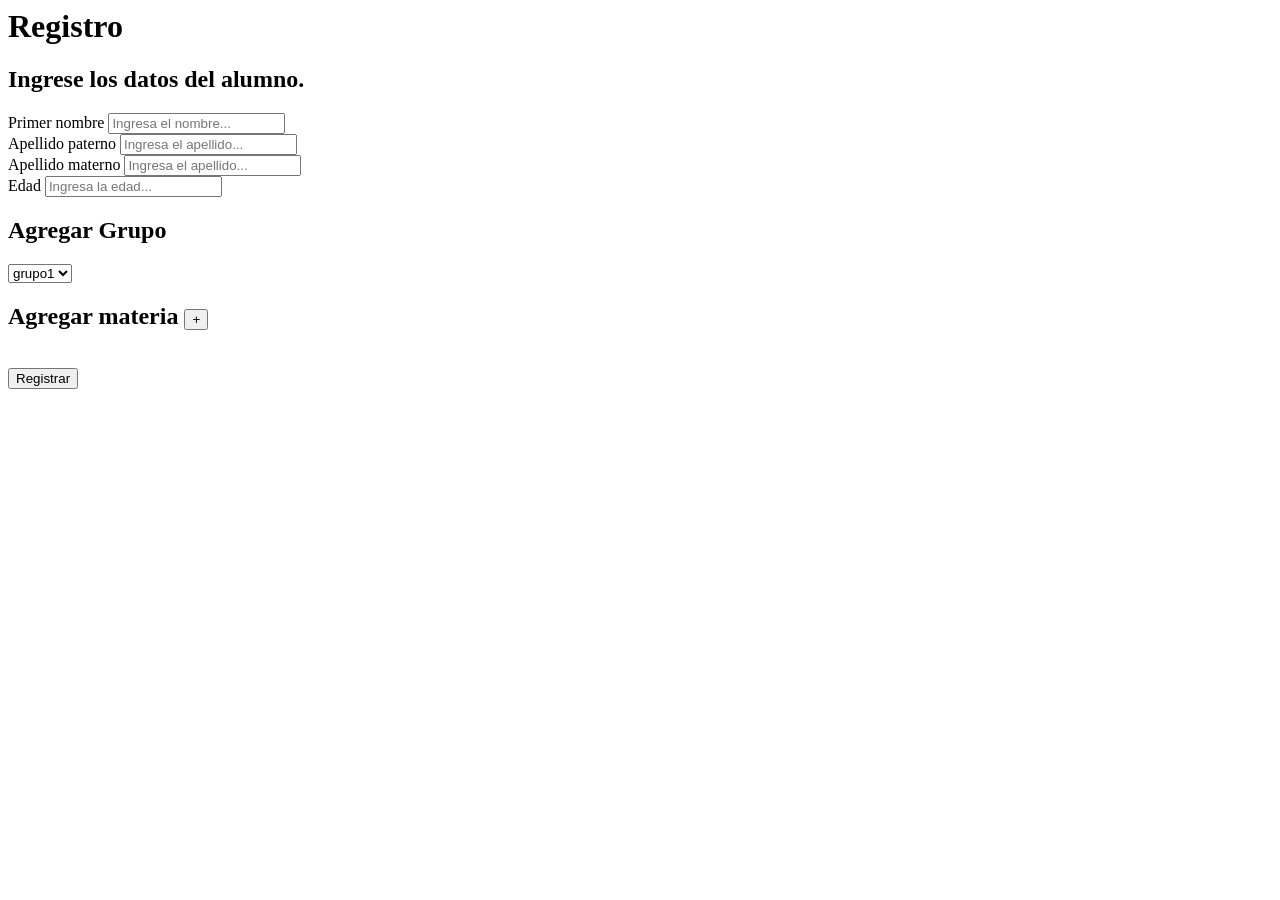
==== index.html @ 75ac5a7a "Merge branch 'SlowpyWalnout:main' into main" ====
<html lang="es">
<head>
    <meta charset="UTF-8">
    <title>Database Alumnos</title>
    <!-- <link rel="stylesheet" href="style.css"> -->
</head>
<body>
    <main>
        <h1>Registro</h1>
        <form class="form" id="formularioCompleto">
            <h2>Ingrese los datos del alumno.</h2>
            <label>Primer nombre
            <input type="text" placeholder="Ingresa el nombre..." id="PrimerNombre" required></label>
            <br>
            <label>Apellido paterno
            <input type="text" placeholder="Ingresa el apellido..." id="ApellidoPaterno" required></label>
            <br>
            <label>Apellido materno
            <input type="text" placeholder="Ingresa el apellido..." id="ApellidoMaterno" required></label>
            <br>
            <label>Edad
            <input type="text" placeholder="Ingresa la edad..." id="Edad" required></label>
            <br>
            <h2>Agregar Grupo</h2>
            <select name="" id="grupoSeleccionado">
                <option value="grupo 1">grupo1</option>
                <option value="grupo 2">grupo2</option>
                <option value="grupo 3">grupo3</option>
            </select>
            <br>
            <h2>Agregar materia
                <button type="button" class="buttonSuma" onclick="agregarMateria()">+</button>
            </h2>
            <div id="EspacioMaterias">

            </div>
            <br>
            <input type="submit" value="Registrar">
        </form>
    </main>
    <script src="script.js"></script>
</body>
</html>
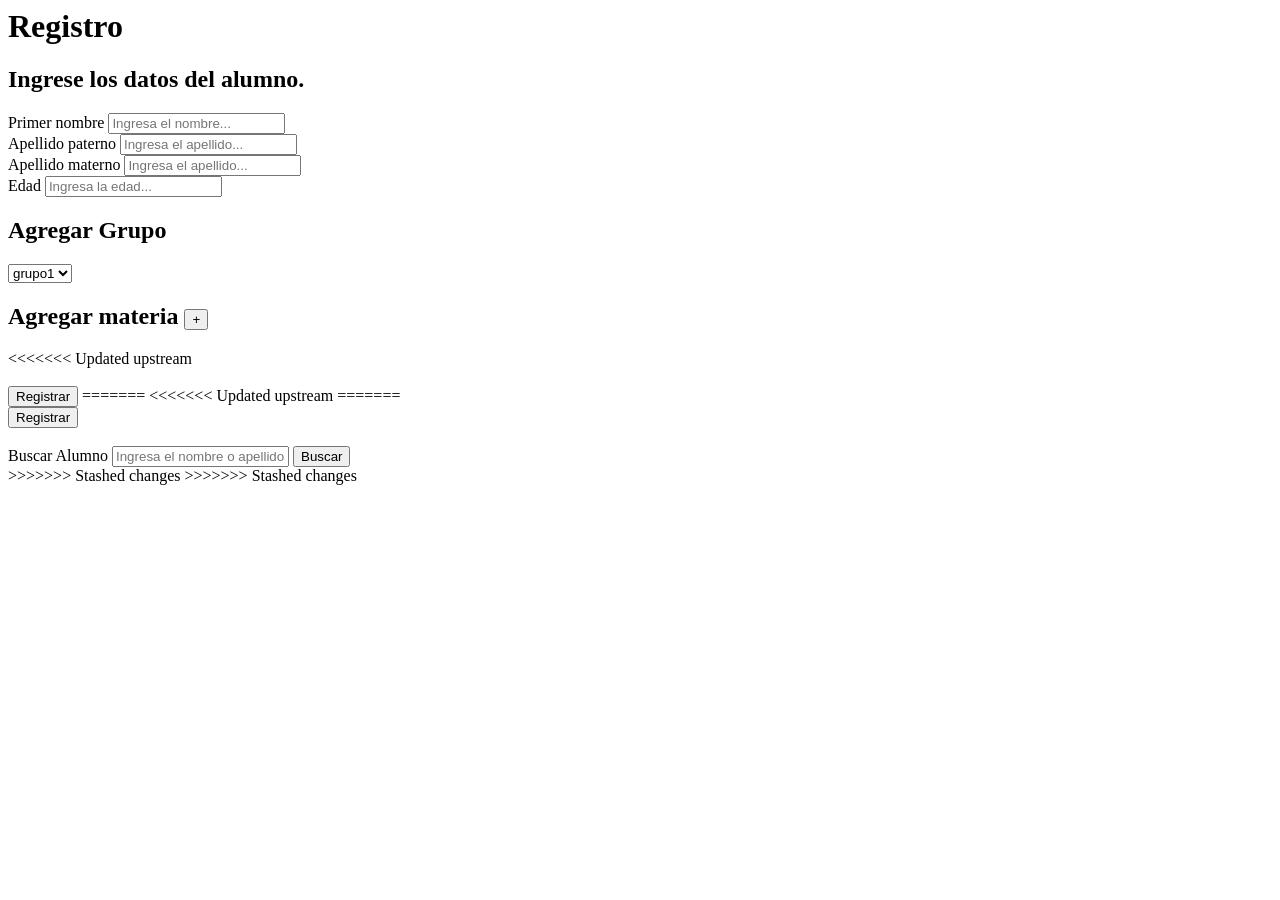
==== commit 33275328: "agregué buscar alumnos y grupos" ====
--- a/index.html
+++ b/index.html
@@ -9,17 +9,17 @@
         <h1>Registro</h1>
         <form class="form" id="formularioCompleto">
             <h2>Ingrese los datos del alumno.</h2>
-            <label>Primer nombre
-            <input type="text" placeholder="Ingresa el nombre..." id="PrimerNombre" required></label>
+            <label>Primer nombre</label>
+            <input type="text" placeholder="Ingresa el nombre..." id="PrimerNombre" required>
             <br>
-            <label>Apellido paterno
-            <input type="text" placeholder="Ingresa el apellido..." id="ApellidoPaterno" required></label>
+            <label>Apellido paterno</label>
+            <input type="text" placeholder="Ingresa el apellido..." id="ApellidoPaterno" required>
             <br>
-            <label>Apellido materno
-            <input type="text" placeholder="Ingresa el apellido..." id="ApellidoMaterno" required></label>
+            <label>Apellido materno</label>
+            <input type="text" placeholder="Ingresa el apellido..." id="ApellidoMaterno" required>
             <br>
-            <label>Edad
-            <input type="text" placeholder="Ingresa la edad..." id="Edad" required></label>
+            <label>Edad</label>
+            <input type="text" placeholder="Ingresa la edad..." id="Edad" required>
             <br>
             <h2>Agregar Grupo</h2>
             <select name="" id="grupoSeleccionado">
@@ -33,9 +33,29 @@
             </h2>
             <div id="EspacioMaterias">
 
+<<<<<<< Updated upstream
             </div>
             <br>
             <input type="submit" value="Registrar">
+=======
+<<<<<<< Updated upstream
+=======
+            </div>
+            <br>
+            <input type="submit" value="Registrar">
+
+            <div>
+                <br>
+                <label>Buscar Alumno</label>
+                <input type="text" id="FindName"  placeholder="Ingresa el nombre o apellidos...">
+                <button id="BuscarAlumno" type="button" class="" onclick="buscarAlumno()">Buscar</button> 
+            </div>
+            <div id="EspacioDetallesAlumno"></div>
+
+         
+
+>>>>>>> Stashed changes
+>>>>>>> Stashed changes
         </form>
     </main>
     <script src="script.js"></script>
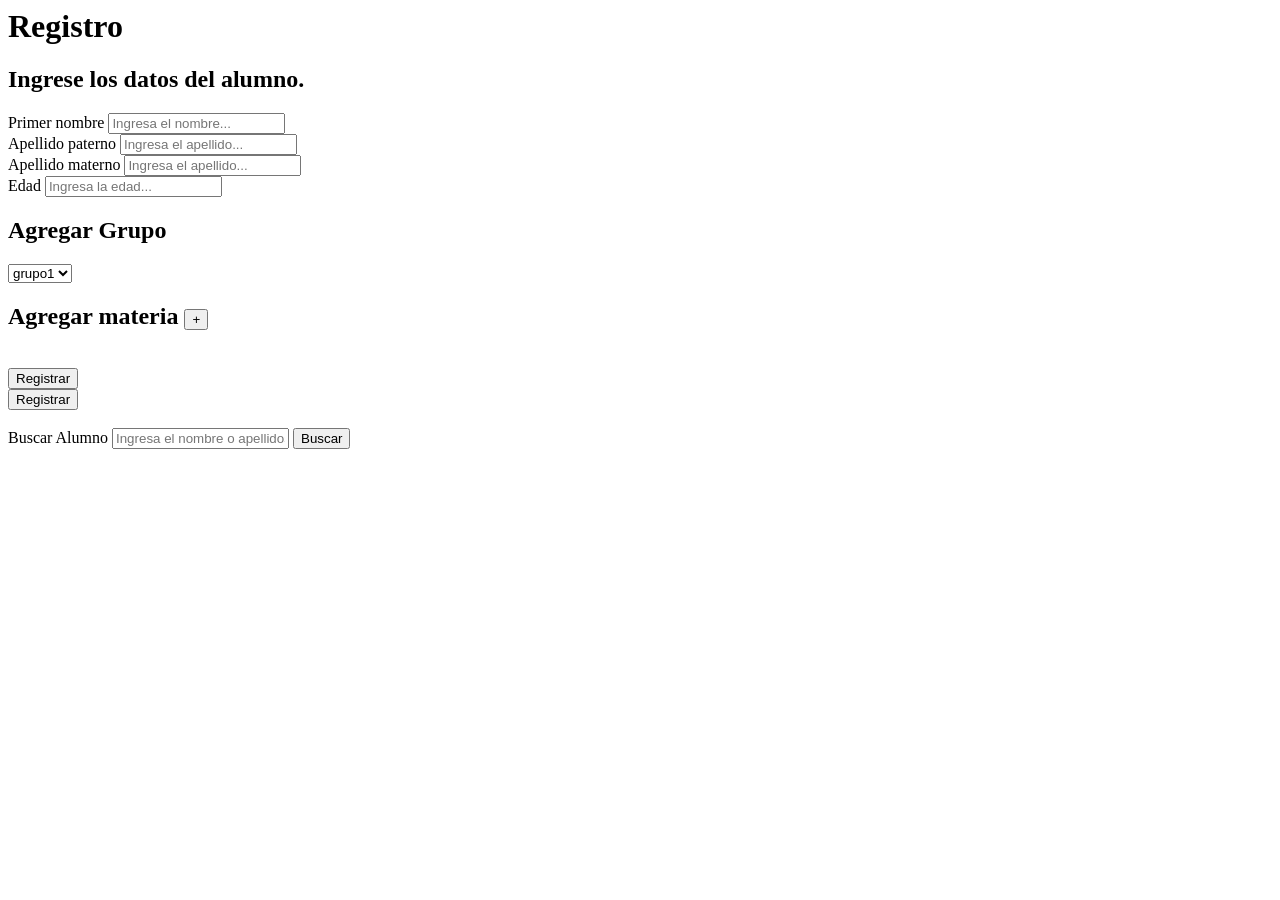
==== commit 409e53ab: "Update index.html" ====
--- a/index.html
+++ b/index.html
@@ -9,17 +9,17 @@
         <h1>Registro</h1>
         <form class="form" id="formularioCompleto">
             <h2>Ingrese los datos del alumno.</h2>
-            <label>Primer nombre</label>
-            <input type="text" placeholder="Ingresa el nombre..." id="PrimerNombre" required>
+            <label>Primer nombre
+            <input type="text" placeholder="Ingresa el nombre..." id="PrimerNombre" required></label>
             <br>
-            <label>Apellido paterno</label>
-            <input type="text" placeholder="Ingresa el apellido..." id="ApellidoPaterno" required>
+            <label>Apellido paterno
+            <input type="text" placeholder="Ingresa el apellido..." id="ApellidoPaterno" required></label>
             <br>
-            <label>Apellido materno</label>
-            <input type="text" placeholder="Ingresa el apellido..." id="ApellidoMaterno" required>
+            <label>Apellido materno
+            <input type="text" placeholder="Ingresa el apellido..." id="ApellidoMaterno" required></label>
             <br>
-            <label>Edad</label>
-            <input type="text" placeholder="Ingresa la edad..." id="Edad" required>
+            <label>Edad
+            <input type="text" placeholder="Ingresa la edad..." id="Edad" required></label>
             <br>
             <h2>Agregar Grupo</h2>
             <select name="" id="grupoSeleccionado">
@@ -33,13 +33,11 @@
             </h2>
             <div id="EspacioMaterias">
 
-<<<<<<< Updated upstream
+
             </div>
             <br>
             <input type="submit" value="Registrar">
-=======
-<<<<<<< Updated upstream
-=======
+
             </div>
             <br>
             <input type="submit" value="Registrar">
@@ -54,8 +52,7 @@
 
          
 
->>>>>>> Stashed changes
->>>>>>> Stashed changes
+
         </form>
     </main>
     <script src="script.js"></script>
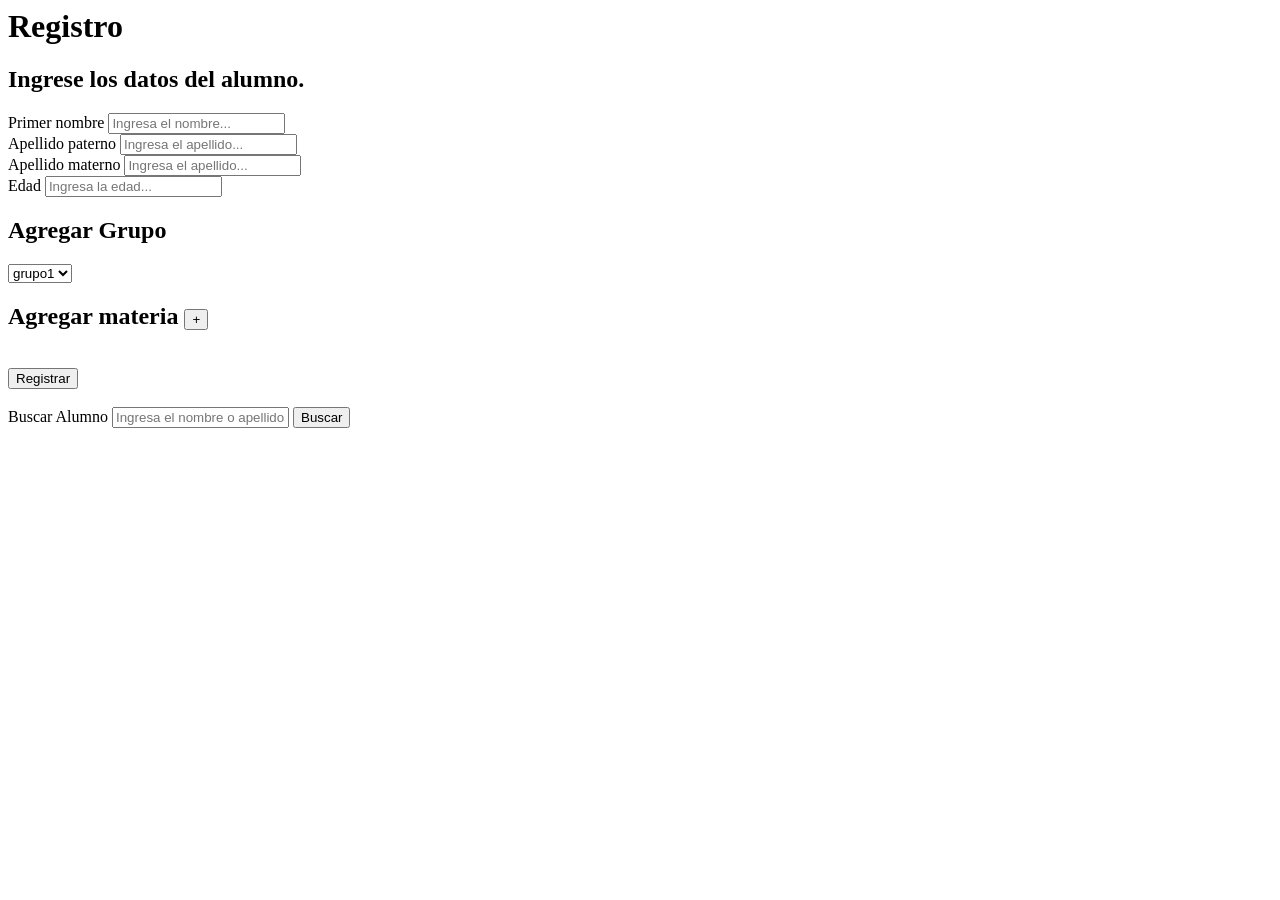
==== commit 54e794fa: "Update index.html" ====
--- a/index.html
+++ b/index.html
@@ -38,9 +38,7 @@
             <br>
             <input type="submit" value="Registrar">
 
-            </div>
-            <br>
-            <input type="submit" value="Registrar">
+        
 
             <div>
                 <br>
